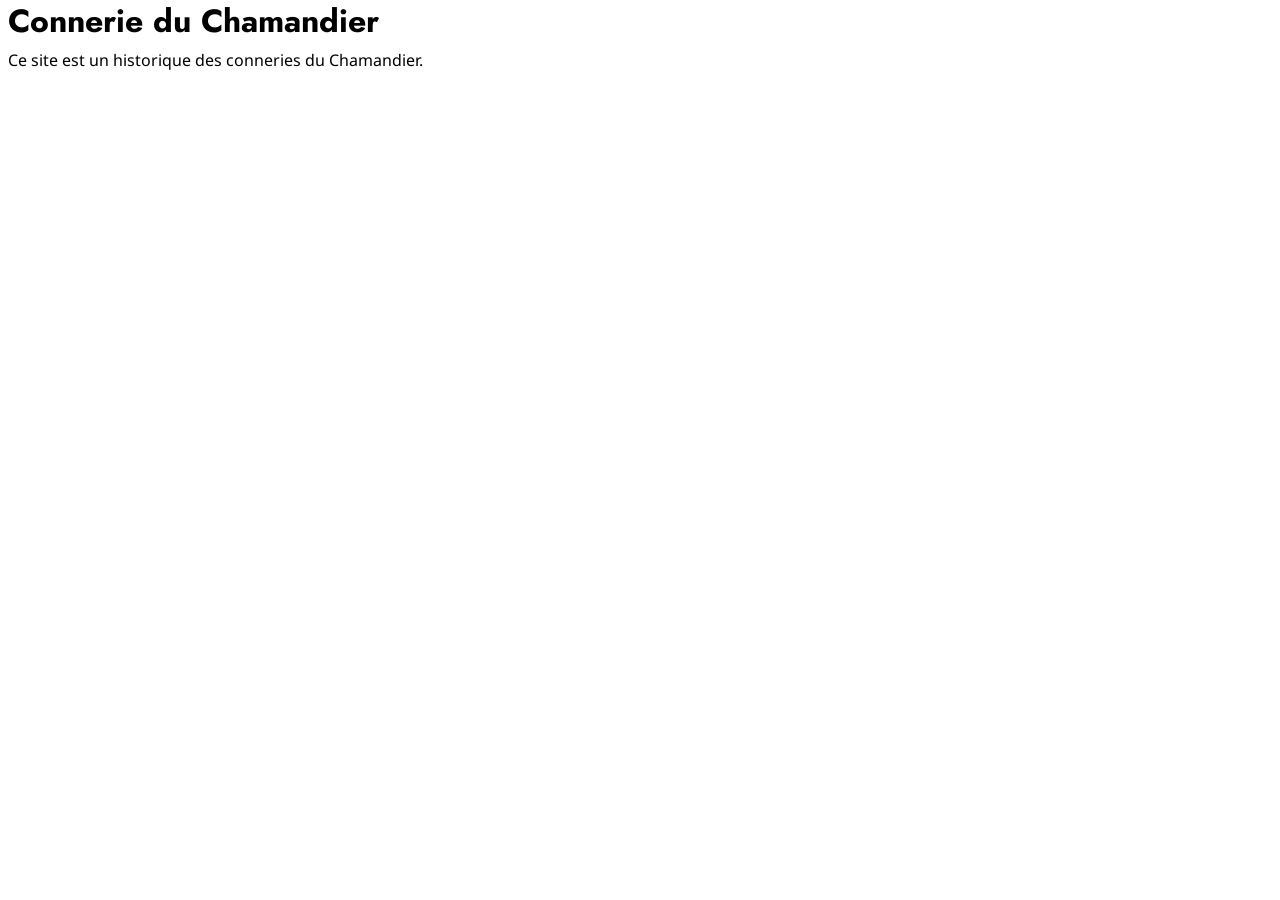
==== index.html @ 5c9f91e1 "Change favicon from PNG to ICO format Updated favicon link from PNG to ICO format." ====
<!DOCTYPE html>
<html lang="fr">
<head>
  <meta charset="UTF-8">
  <meta name="viewport" content="width=device-width, initial-scale=1.0">
  <title>Connerie du Chamandier</title>
  <style>
    .article-image {
      width: 300px;         /* Largeur fixe */
      height: 200px;        /* Hauteur fixe */
      object-fit: cover;    /* Zoome et découpe l'image proprement sans la déformer */
      border-radius: 8px;   /* Optionnel : arrondit légèrement les coins */
      margin-bottom: 0px;   /* Espace en dessous de l'image */
      margin-top: 35px;      /* Espace au-dessus de l'image */
    }
    .jost-title {
    font-family: "Jost", sans-serif;
    font-optical-sizing: auto;
    font-weight: 100 900;
    font-style: normal;
    padding: 0;
    margin: 0;
    margin-bottom: 5px;
    }
    .description {
    font-family: "Noto Sans", serif;
    font-size: 16px;
    margin : 0px;
    }
    .text {
      font-family: "Noto Sans", serif;
      font-size: 14px;
      margin-bottom: 5px;
      margin-top: 0px;
    }
    .read_more {
      font-family: "Roboto Slab", serif;
      font-size: 14px;
      color: #007BFF;
      text-decoration: none;
      margin-bottom: 0px;
    }
  </style>
  <link rel="preconnect" href="https://fonts.googleapis.com">
  <link rel="preconnect" href="https://fonts.gstatic.com" crossorigin>
  <link href="https://fonts.googleapis.com/css2?family=Jost:ital,wght@0,100..900;1,100..900&family=Noto+Sans:ital,wght@0,100..900;1,100..900&family=Roboto+Slab:wght@100..900&display=swap" rel="stylesheet">
  <link rel="icon" href="/favicon.ico">
</head>
<body>
  <h1 class="jost-title" style="margin-top: -10px;">Connerie du Chamandier</h1>
  <p class="description">Ce site est un historique des conneries du Chamandier.</p>
  <div id="articles"></div>
  <script>
    fetch('https://api.jsonbin.io/v3/b/6ab6986cac6210605af4b7e9')
      .then((res) => res.json())
      .then((data) => {
        const articles = data.record ? data.record.articles : data.articles;
        const conteneur = document.getElementById('articles');

        Object.values(articles).forEach((article) => {
          conteneur.innerHTML += `
            <div class="article-card">
              <img src="${article.image_url}" alt="${article.title}" class="article-image">
              <h2 class="jost-title">${article.title}</h2>
              <p class="description">${article.description}</p>
              <details>
                <summary class="read_more">Lire la suite</summary>
                <p class="text">${article.text}</p>
              </details>
            </div>
          `;
        });
      });
  </script>
</body>
</html>
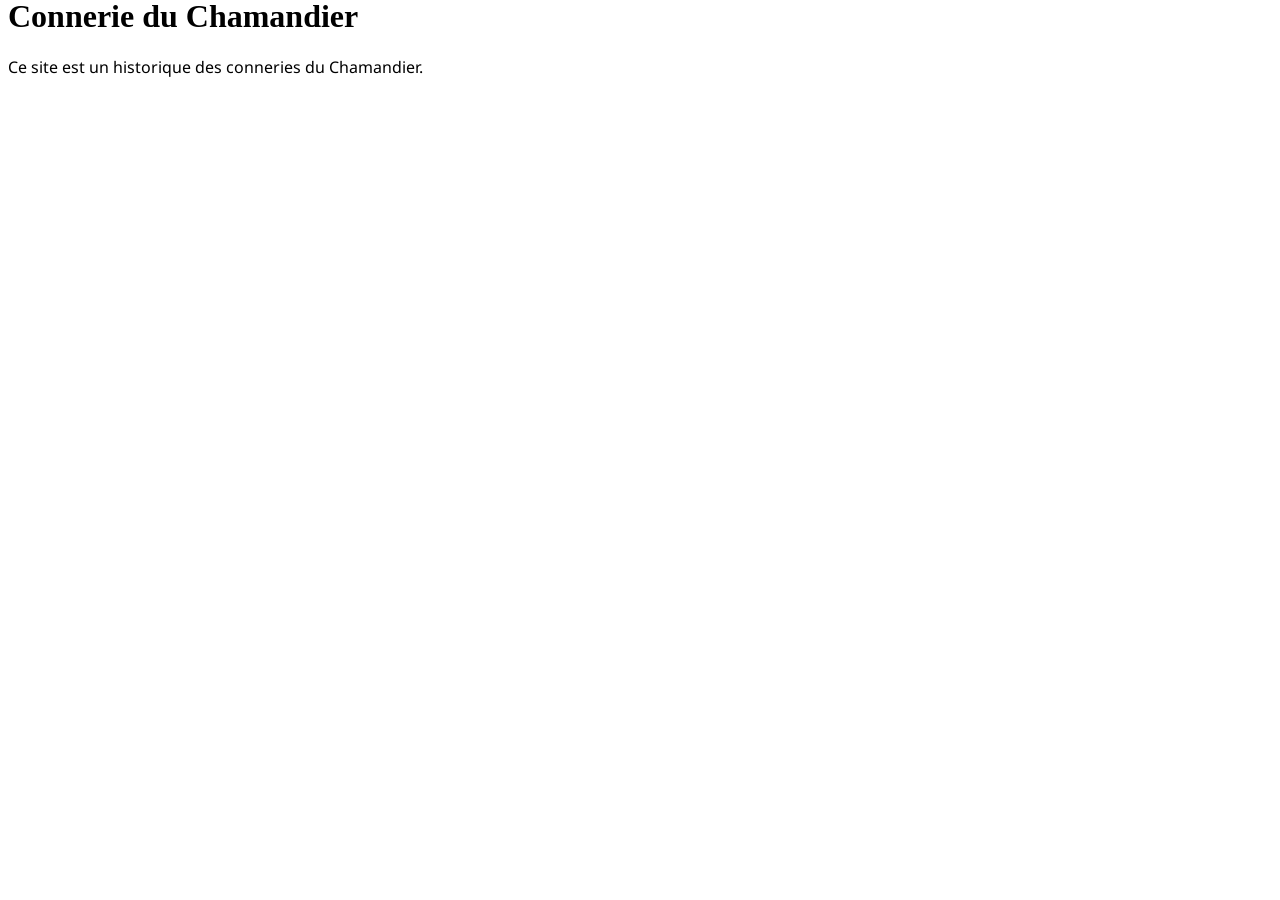
==== commit 6bef5f5a: "Add files via upload" ====
--- a/index.html
+++ b/index.html
@@ -13,7 +13,7 @@
       margin-bottom: 0px;   /* Espace en dessous de l'image */
       margin-top: 35px;      /* Espace au-dessus de l'image */
     }
-    .jost-title {
+    .title {
     font-family: "Jost", sans-serif;
     font-optical-sizing: auto;
     font-weight: 100 900;
@@ -44,10 +44,10 @@
   <link rel="preconnect" href="https://fonts.googleapis.com">
   <link rel="preconnect" href="https://fonts.gstatic.com" crossorigin>
   <link href="https://fonts.googleapis.com/css2?family=Jost:ital,wght@0,100..900;1,100..900&family=Noto+Sans:ital,wght@0,100..900;1,100..900&family=Roboto+Slab:wght@100..900&display=swap" rel="stylesheet">
-  <link rel="icon" href="/favicon.ico">
+  <link rel="icon" type="image/x-icon" href="./favicon.ico">
 </head>
 <body>
-  <h1 class="jost-title" style="margin-top: -10px;">Connerie du Chamandier</h1>
+  <h1 class="-title" style="margin-top: -10px;">Connerie du Chamandier</h1>
   <p class="description">Ce site est un historique des conneries du Chamandier.</p>
   <div id="articles"></div>
   <script>
@@ -61,7 +61,7 @@
           conteneur.innerHTML += `
             <div class="article-card">
               <img src="${article.image_url}" alt="${article.title}" class="article-image">
-              <h2 class="jost-title">${article.title}</h2>
+              <h2 class="title">${article.title}</h2>
               <p class="description">${article.description}</p>
               <details>
                 <summary class="read_more">Lire la suite</summary>
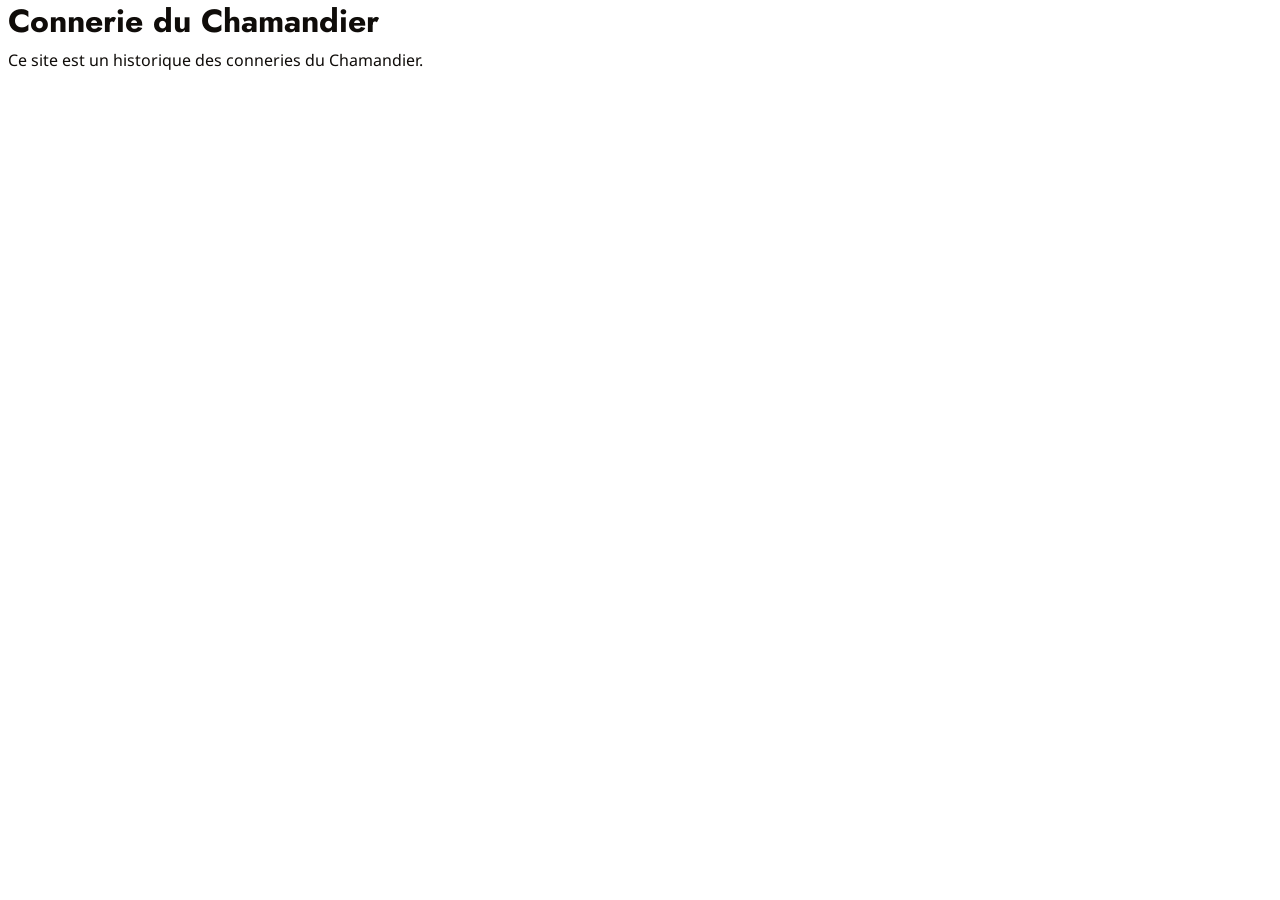
==== commit 62674448: "Add files via upload" ====
--- a/index.html
+++ b/index.html
@@ -21,24 +21,30 @@
     padding: 0;
     margin: 0;
     margin-bottom: 5px;
+    color: #0f0c09;
     }
     .description {
     font-family: "Noto Sans", serif;
     font-size: 16px;
     margin : 0px;
+    color:  #0f0c09;;
     }
     .text {
       font-family: "Noto Sans", serif;
       font-size: 14px;
       margin-bottom: 5px;
       margin-top: 0px;
+      color :  #0f0c09;
     }
     .read_more {
       font-family: "Roboto Slab", serif;
       font-size: 14px;
-      color: #007BFF;
-      text-decoration: none;
+      color: #0f0c09;
+      text-decoration: underline;
       margin-bottom: 0px;
+    }
+    body {
+      background-color: srgb(255, 237, 213);
     }
   </style>
   <link rel="preconnect" href="https://fonts.googleapis.com">
@@ -47,7 +53,7 @@
   <link rel="icon" type="image/x-icon" href="./favicon.ico">
 </head>
 <body>
-  <h1 class="-title" style="margin-top: -10px;">Connerie du Chamandier</h1>
+  <h1 class="title" style="margin-top: -10px;">Connerie du Chamandier</h1>
   <p class="description">Ce site est un historique des conneries du Chamandier.</p>
   <div id="articles"></div>
   <script>
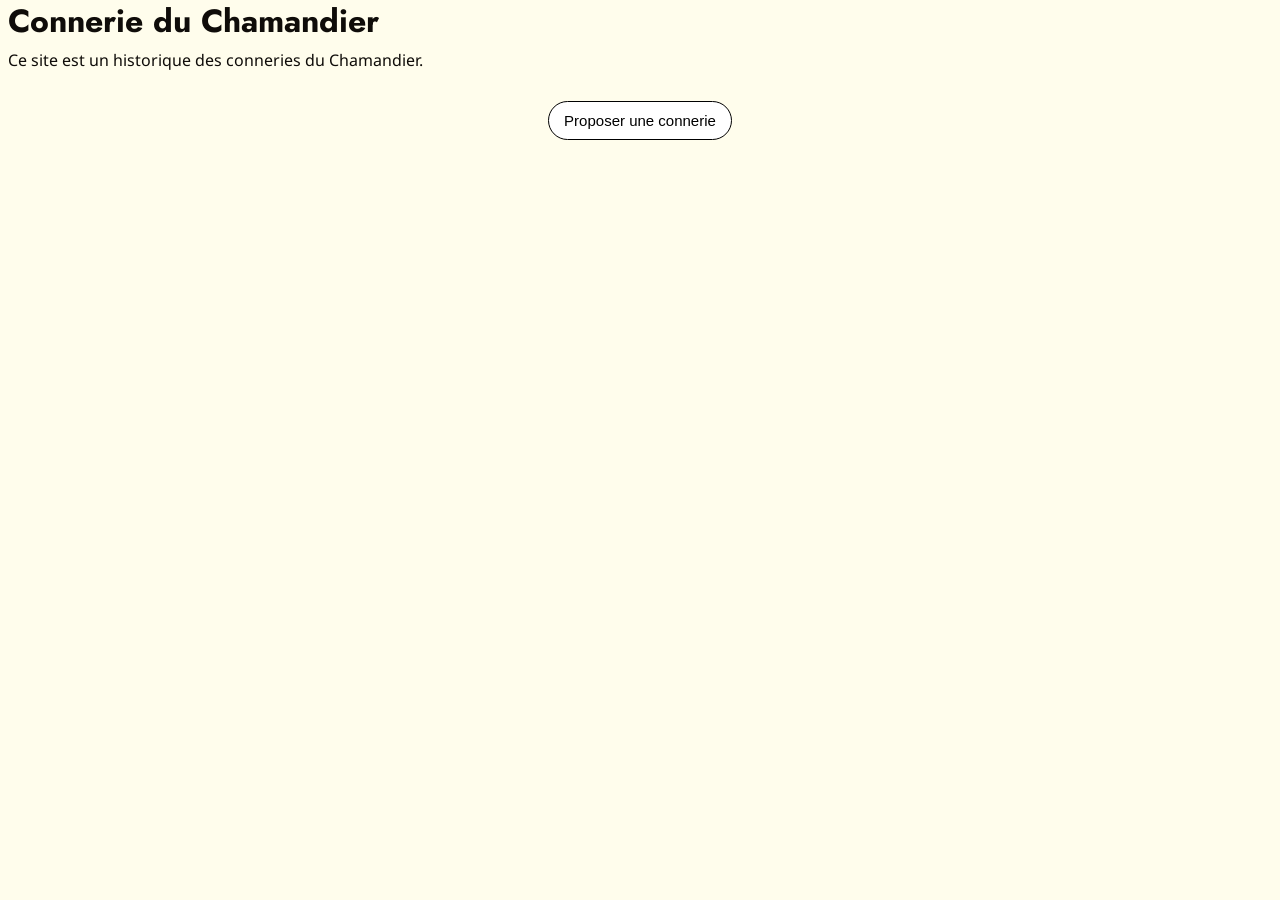
==== commit 4e909fde: "Add the button !" ====
--- a/index.html
+++ b/index.html
@@ -4,49 +4,7 @@
   <meta charset="UTF-8">
   <meta name="viewport" content="width=device-width, initial-scale=1.0">
   <title>Connerie du Chamandier</title>
-  <style>
-    .article-image {
-      width: 300px;         /* Largeur fixe */
-      height: 200px;        /* Hauteur fixe */
-      object-fit: cover;    /* Zoome et découpe l'image proprement sans la déformer */
-      border-radius: 8px;   /* Optionnel : arrondit légèrement les coins */
-      margin-bottom: 0px;   /* Espace en dessous de l'image */
-      margin-top: 35px;      /* Espace au-dessus de l'image */
-    }
-    .title {
-    font-family: "Jost", sans-serif;
-    font-optical-sizing: auto;
-    font-weight: 100 900;
-    font-style: normal;
-    padding: 0;
-    margin: 0;
-    margin-bottom: 5px;
-    color: #0f0c09;
-    }
-    .description {
-    font-family: "Noto Sans", serif;
-    font-size: 16px;
-    margin : 0px;
-    color:  #0f0c09;;
-    }
-    .text {
-      font-family: "Noto Sans", serif;
-      font-size: 14px;
-      margin-bottom: 5px;
-      margin-top: 0px;
-      color :  #0f0c09;
-    }
-    .read_more {
-      font-family: "Roboto Slab", serif;
-      font-size: 14px;
-      color: #0f0c09;
-      text-decoration: underline;
-      margin-bottom: 0px;
-    }
-    body {
-      background-color: srgb(255, 237, 213);
-    }
-  </style>
+  <link rel="stylesheet" href="style.css">
   <link rel="preconnect" href="https://fonts.googleapis.com">
   <link rel="preconnect" href="https://fonts.gstatic.com" crossorigin>
   <link href="https://fonts.googleapis.com/css2?family=Jost:ital,wght@0,100..900;1,100..900&family=Noto+Sans:ital,wght@0,100..900;1,100..900&family=Roboto+Slab:wght@100..900&display=swap" rel="stylesheet">
@@ -78,5 +36,8 @@
         });
       });
   </script>
-</body>
+    <div class="centered">
+      <button class="button" onclick="window.location.href='mailto:conneries-chamandier@proton.me'">Proposer une connerie</button>
+    </div>
+  </body>
 </html>
--- a/style.css
+++ b/style.css
@@ -0,0 +1,68 @@
+.article-image {
+	width: 300px;         /* Largeur fixe */
+	height: 200px;        /* Hauteur fixe */
+	object-fit: cover;    /* Zoome et découpe l'image proprement sans la déformer */
+	border-radius: 8px;   /* Optionnel : arrondit légèrement les coins */
+	margin-bottom: 0px;   /* Espace en dessous de l'image */
+	margin-top: 35px;      /* Espace au-dessus de l'image */
+}
+.title {
+	font-family: "Jost", sans-serif;
+	font-optical-sizing: auto;
+	font-weight: 100 900;
+	font-style: normal;
+	padding: 0;
+	margin: 0;
+	margin-bottom: 5px;
+	color: #0f0c09;
+	}
+.description {
+	font-family: "Noto Sans", serif;
+	font-size: 16px;
+	margin : 0px;
+	color:  #0f0c09;;
+}
+.text {
+	font-family: "Noto Sans", serif;
+	font-size: 14px;
+	margin-bottom: 5px;
+	margin-top: 0px;
+	color :  #0f0c09;
+}
+.read_more {
+	font-family: "Roboto Slab", serif;
+	font-size: 14px;
+	color: #0f0c09;
+	text-decoration: underline;
+	margin-bottom: 0px;
+}
+body {
+	background-color: #fffdec;
+}
+summary {
+	list-style: none; /* Supprime le triangle sur Chrome, Firefox et Edge */
+}
+summary::-webkit-details-marker {
+	display: none; /* Supprime le triangle sur Safari */
+}
+.centered {
+	display: flex;
+	justify-content: center;
+	align-items: center;
+	margin-top: 20px; /* Ajustez la valeur selon vos besoins */
+}
+button {
+	font-size: 15px;
+	background-color: transparent;
+	border: 1px solid black;
+	cursor: pointer;
+	border-radius: 50px;
+	padding: 10px 15px;
+	margin-top: 10px;
+	transition: background-color 0.3s ease, color 0.3s ease;
+	background-color: #ffffff;
+}
+button:hover {
+	background-color: #000000;
+	color: #fff;
+}
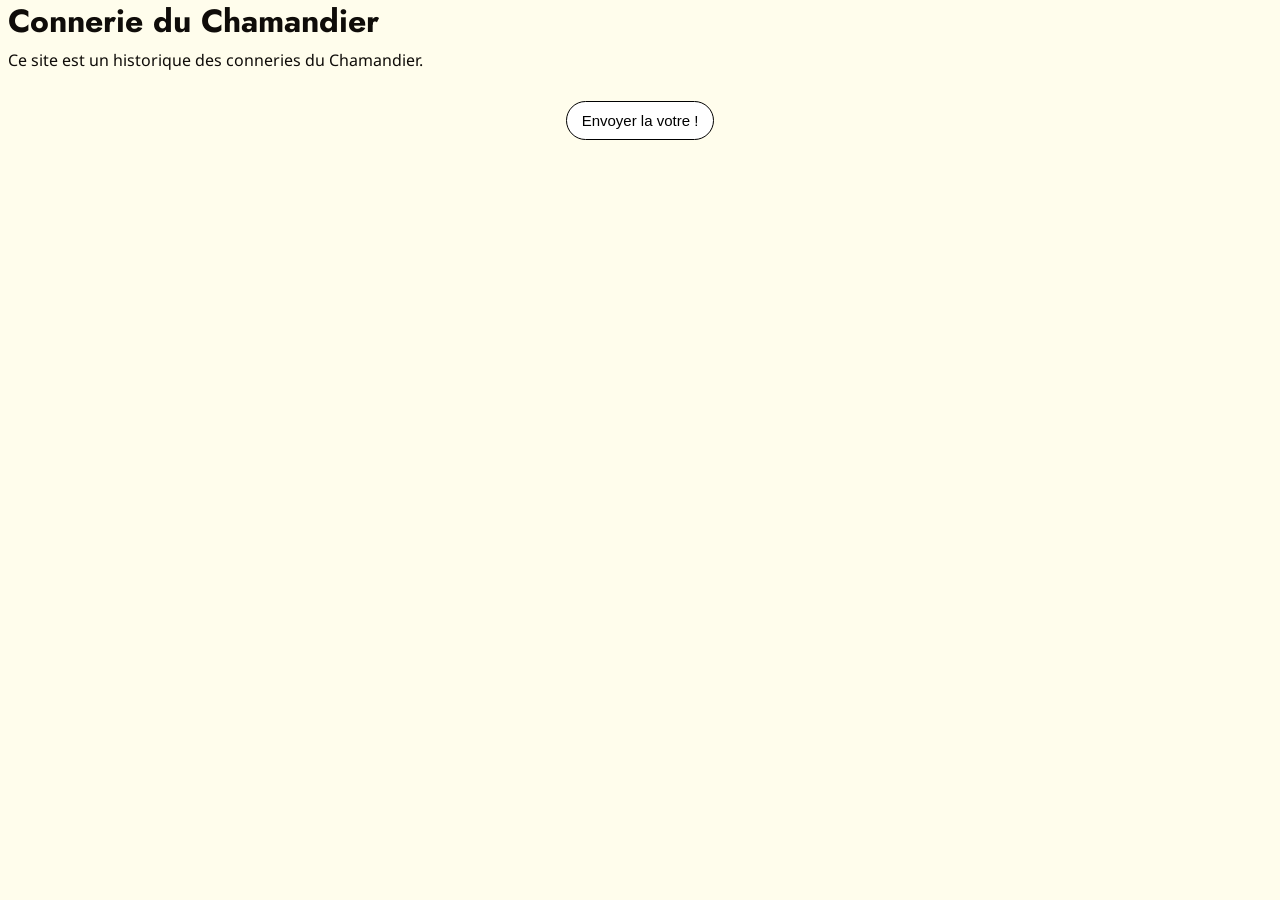
==== commit 90c8fb06: "Add files via upload" ====
--- a/index.html
+++ b/index.html
@@ -37,7 +37,7 @@
       });
   </script>
     <div class="centered">
-      <button class="button" onclick="window.location.href='mailto:conneries-chamandier@proton.me'">Proposer une connerie</button>
+      <button class="button" onclick="window.location.href='https://forms.gle/PZy4D2fCf7ejGjuR6' ">Envoyer la votre !</button>
     </div>
   </body>
 </html>
